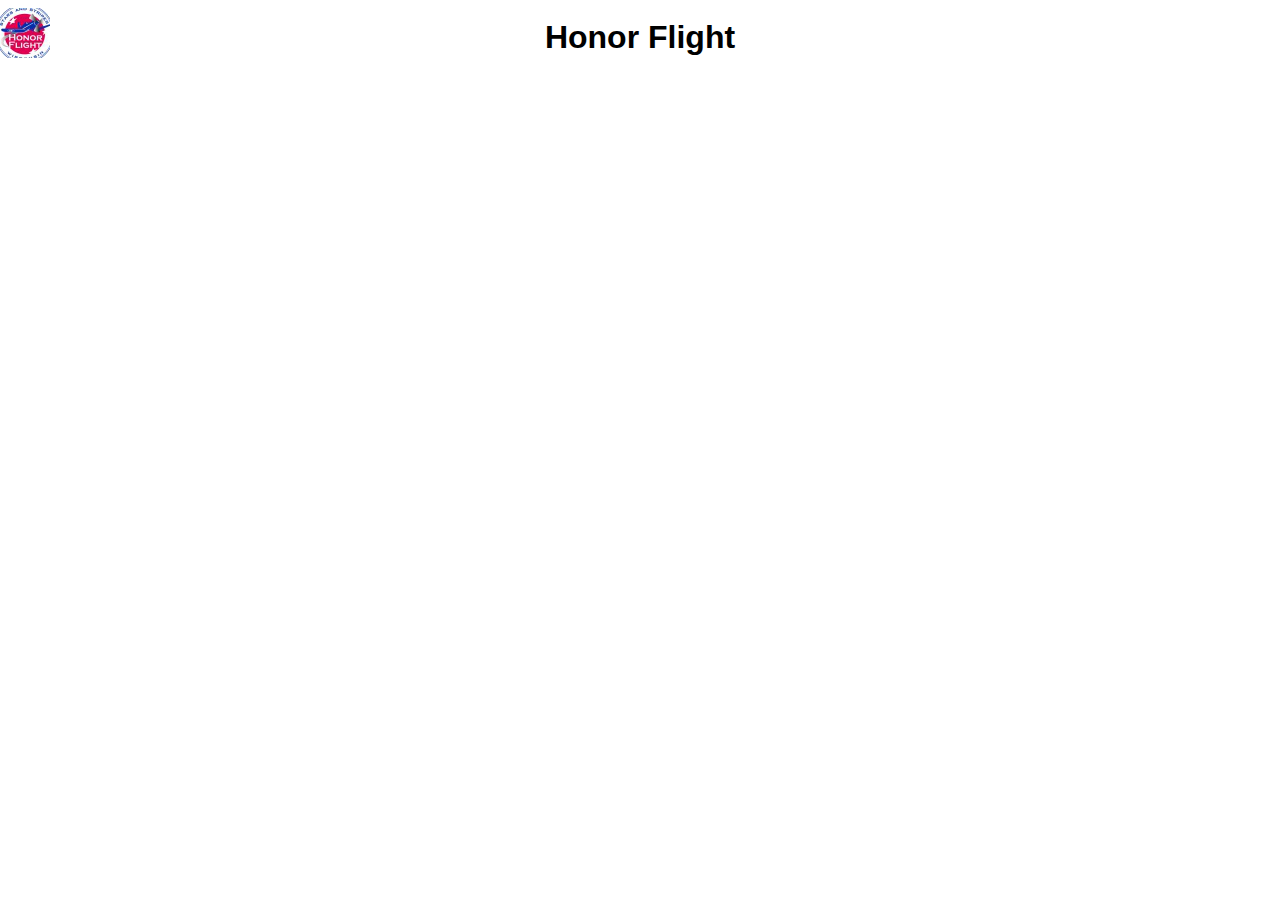
==== _attachments/index.html @ fdab5da2 "Rough start - non-functional" ====
<!DOCTYPE html>
<html>
  <head>
    <title>Honor Flight</title>
    <link rel="stylesheet" href="style/main.css" type="text/css">
    <link rel="stylesheet" href="style/table.css" type="text/css">
  </head>
  <body>
    <div id="header">
      <span class="left"><a href="index.html"><img src="images/logo.png" alt="Honor Flight Logo" /></a></span>
      <h1>Honor Flight</h1>
      <span id="account"></span>
    </div>
    <div id="content">
      <br style="clear:both;"/>
      <div id="finder"></div>
      <br style="clear:both;"/>
    </div>
  </body>
  <script src="vendor/couchapp/loader.js"></script>
</html>
---- _attachments/style/main.css ----
body {
  font:1em Helvetica, sans-serif;
  margin:0;
  padding:4px;
}

h1 {
  margin-top:10px;
  margin-bottom:0;
  text-align: center;
  padding:1px;
}

h2 {
  color:#222;
}

#current-path {
  font-weight:normal;
  color:#555;
}

#header {
  padding:4px;
}

#account {
  position:absolute; 
  top:2px; 
  right:2px; 
}

#content {
  clear:both;
}

#activity {
  width:65%;
}

#sidebar {
  float:right;
  width:30%;  
}

#tagcloud, #usercloud {
  padding:24px 4px;
}

#flights ul, #tasks ul {
  list-style: none;
  margin:0;
  padding:0;
}

.clear {
  clear:left;
}

#flights li, #tasks li, #profile {
  padding:4px;
  padding-bottom:0;
  margin:6px;
  margin-bottom:0;
  border: 1px solid #fff;
  background-color:#fff;
  -webkit-border-radius:14px;
  -webkit-transition-property:background-color;
  -webkit-transition-duration:0.5s;
  -moz-border-radius:14px;
  -moz-transition-property:background-color;
  -moz-transition-duration:1.5s;
}

div#profile {
  border: 1px solid #999;
  background-color:#ddd;  
}

#profile textarea {
  width:80%;
}

#flights li:hover {
  border: 1px solid #999;
  background-color:#aaa;
}

#filter_controls {
  width: 90%;
  margin:10px;
}

div.line {
  position: relative;
  text-align: center;
  width: 90%;
  margin:10px;
}

span.left {
  position: absolute;
  left: 0;
}

span.center {
}

span.right {
  position: absolute;
  right: 0;
}

#result_list {
  width: 90%;
  margin:10px;
}

span.grey-note {
  font-size: 75%;     
  color: #555;
}

textarea {
  font-size: 0.8em;
  font-family: sans-serif;
}
---- _attachments/style/table.css ----
table {
  border-width: 1px 1px 1px 1px;
  border-spacing: 0;
  border-style: solid;
}

table th, td {
  border-width: 1px 1px 1px 1px;
  border-style: solid;
  margin: 0;
  padding: 1px;
  text-align: center;
}

td.Veteran,
tr.Veteran {
  background-color:#ccf;
}
td.Guardian,
tr.Guardian {
  background-color:#fcc;
}
tr.Veteran:hover,
tr.Guardian:hover,
tr.Volunteer:hover,
tr.DataRow td:hover {
  background-color: #9c9;
}

tr.invalid_row {
  color: #f00;
}

tr.Separator {
  background-color: #ffa;
}

table.MixedList a {
  display:block;
}
table.MixedList a:link {
  color:#000000;
  text-decoration: none;
}
table.MixedList a:visited {
  color:#000000;
  text-decoration: none;
}
table.MixedList a:hover {
  color:#000000;
  text-decoration: none;
}
table.MixedList a:active {
  color:#0000FF;
  text-decoration: none;
}

table.MixedList .colName {
  width: 250px;
}

table.MixedList .colCity {
  width: 200px;
}

table.MixedList .colAppDate {
  width: 100px;
}

table.MixedList .colPreferance {
  width: 250px;
}

table.MixedList .colLongPreferance {
  width: 350px;
}

table.MixedList .colFlight {
  width: 150px;
}

table.MixedList .colGroup {
  width: 80px;
}

table.MixedList .colStatus {
  width: 100px;
}

table.MixedList .colPairing {
  width: 250px;
}

table.MixedList .colSpacer {
  width: 25px;
}

table.Pairs .colName {
  width: 150px;
}

table.Pairs .colCity {
  width: 150px;
}

table.Pairs .colLimitations {
  width: 100px;
}

table.Pairs .colBus {
  width: 50px;
}

table.Pairs .colSeat {
  width: 45px;
}

table.Pairs .unconfirmed {
  background-color:#f00;
}

table.pairing {
  border-spacing:0px 10px;
}

table.MixedList .pairing {
  padding: 3px;
  border-width: 2px;
  border-style: solid;
  border-spacing:0px 10px;
  background-color:#fa3;
}

table.MixedList td.confirmed {
  background-color:#0f0;
}

table.MixedList .problem {
  background-color:#f00;
}

table.addPeople {
  border-width: 0;
  border-spacing: 0;
  border-style: none;
}

table.addPeople td {
  border-width: 0;
  border-style: none;
  margin: 0;
  padding: 1px;
  text-align: left;
}

table.searchControls .searchLastName{
  width: 308px;
}

table.searchControls .searchFirstName{
  width: 250px;
}

table.searchControls .searchCity{
  width: 250px;
}

table.searchControls .searchPhone{
  width: 250px;
}

table.headerControls {
  border-style: none;
}

table.headerControls td {
  border-style: none;
  width: 356px;
}
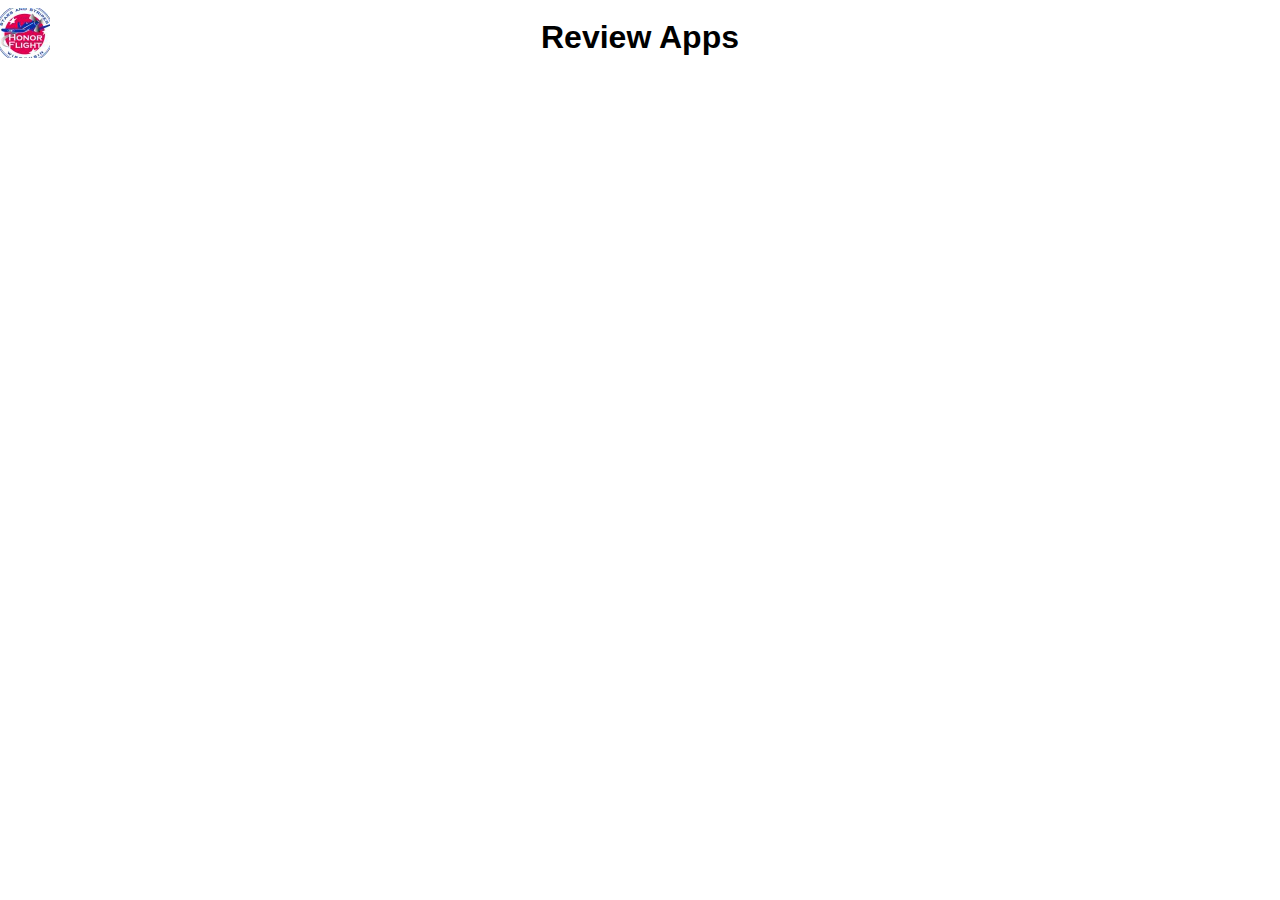
==== commit 03096375: "View veteran application info now working." ====
--- a/_attachments/index.html
+++ b/_attachments/index.html
@@ -4,11 +4,12 @@
     <title>Honor Flight</title>
     <link rel="stylesheet" href="style/main.css" type="text/css">
     <link rel="stylesheet" href="style/table.css" type="text/css">
+    <link rel="stylesheet" href="style/tablesorter.css" type="text/css">
   </head>
   <body>
     <div id="header">
       <span class="left"><a href="index.html"><img src="images/logo.png" alt="Honor Flight Logo" /></a></span>
-      <h1>Honor Flight</h1>
+      <h1>Review Apps</h1>
       <span id="account"></span>
     </div>
     <div id="content">
@@ -18,4 +19,5 @@
     </div>
   </body>
   <script src="vendor/couchapp/loader.js"></script>
+  <script src="vendor/jQueryTools/jquery.tablesorter.js"></script>
 </html>
--- a/_attachments/style/tablesorter.css
+++ b/_attachments/style/tablesorter.css
@@ -0,0 +1,33 @@
+/* tables */
+table.tablesorter {
+	font-family:arial;
+	margin:10px 0pt 15px;
+	font-size: 8pt;
+	width: 100%;
+	text-align: left;
+}
+table.tablesorter thead tr th, table.tablesorter tfoot tr th {
+	background-color: #e6EEEE;
+	border: 1px solid #FFF;
+	font-size: 8pt;
+	padding: 4px;
+}
+table.tablesorter thead tr .header {
+	background-image: url(bg.gif);
+	background-repeat: no-repeat;
+	background-position: center right;
+	cursor: pointer;
+}
+table.tablesorter tbody td {
+	padding: 4px;
+	vertical-align: top;
+}
+table.tablesorter thead tr .headerSortUp {
+	background-image: url(asc.gif);
+}
+table.tablesorter thead tr .headerSortDown {
+	background-image: url(desc.gif);
+}
+table.tablesorter thead tr .headerSortDown, table.tablesorter thead tr .headerSortUp {
+background-color: #8dbdd8;
+}
